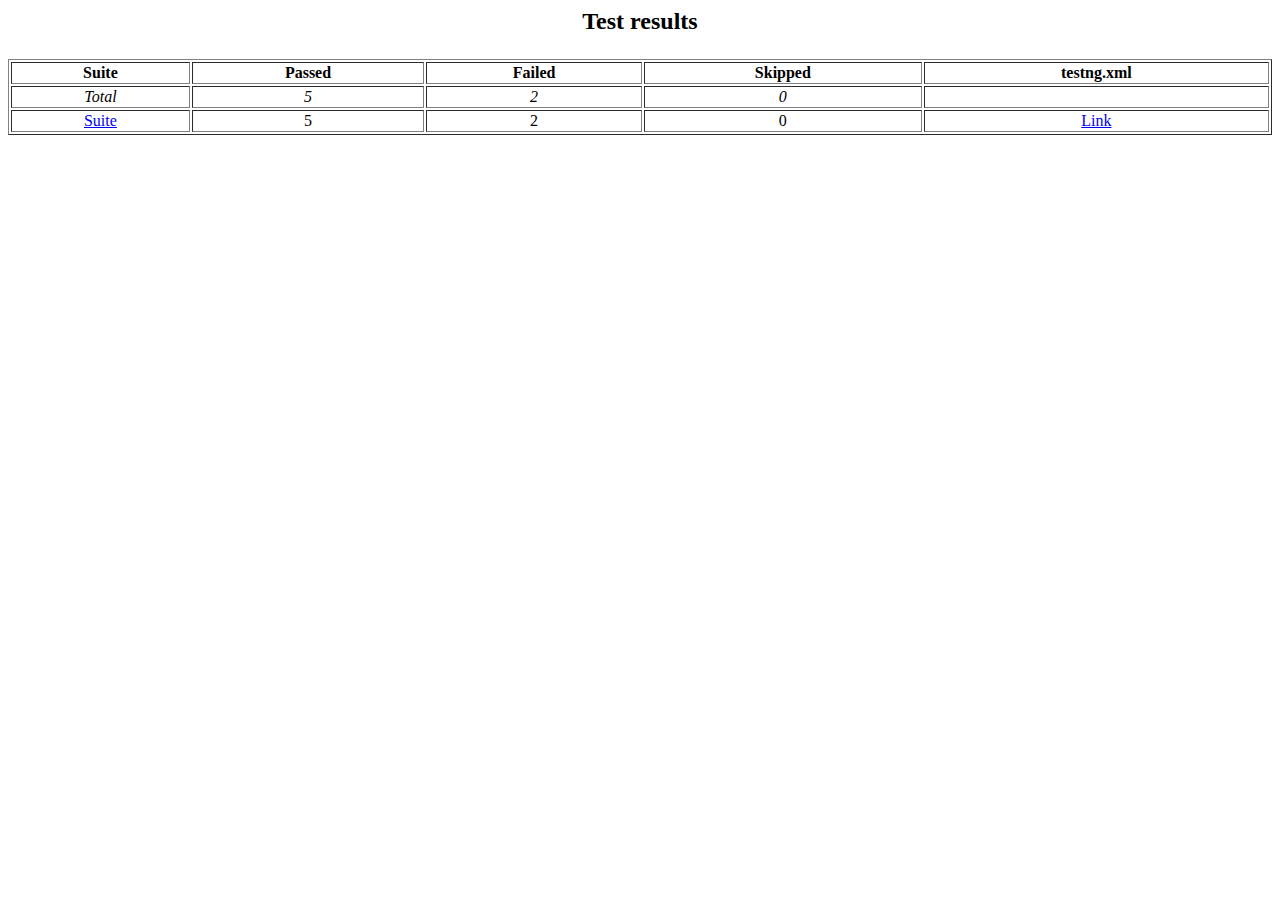
==== BBKeys_Metrics/test-output/old/index.html @ 3b224615 "Ran Tests" ====
<html>
<head><title>Test results</title><link href="./testng.css" rel="stylesheet" type="text/css" />
<link href="./my-testng.css" rel="stylesheet" type="text/css" />
</head><body>
<h2><p align='center'>Test results</p></h2>
<table border='1' width='100%' class='main-page'><tr><th>Suite</th><th>Passed</th><th>Failed</th><th>Skipped</th><th>testng.xml</th></tr>
<tr align='center' class='invocation-failed'><td><em>Total</em></td><td><em>5</em></td><td><em>2</em></td><td><em>0</em></td><td>&nbsp;</td></tr>
<tr align='center' class='invocation-failed'><td><a href='Suite/index.html'>Suite</a></td>
<td>5</td><td>2</td><td>0</td><td><a href='Suite/testng.xml.html'>Link</a></td></tr></table></body></html>
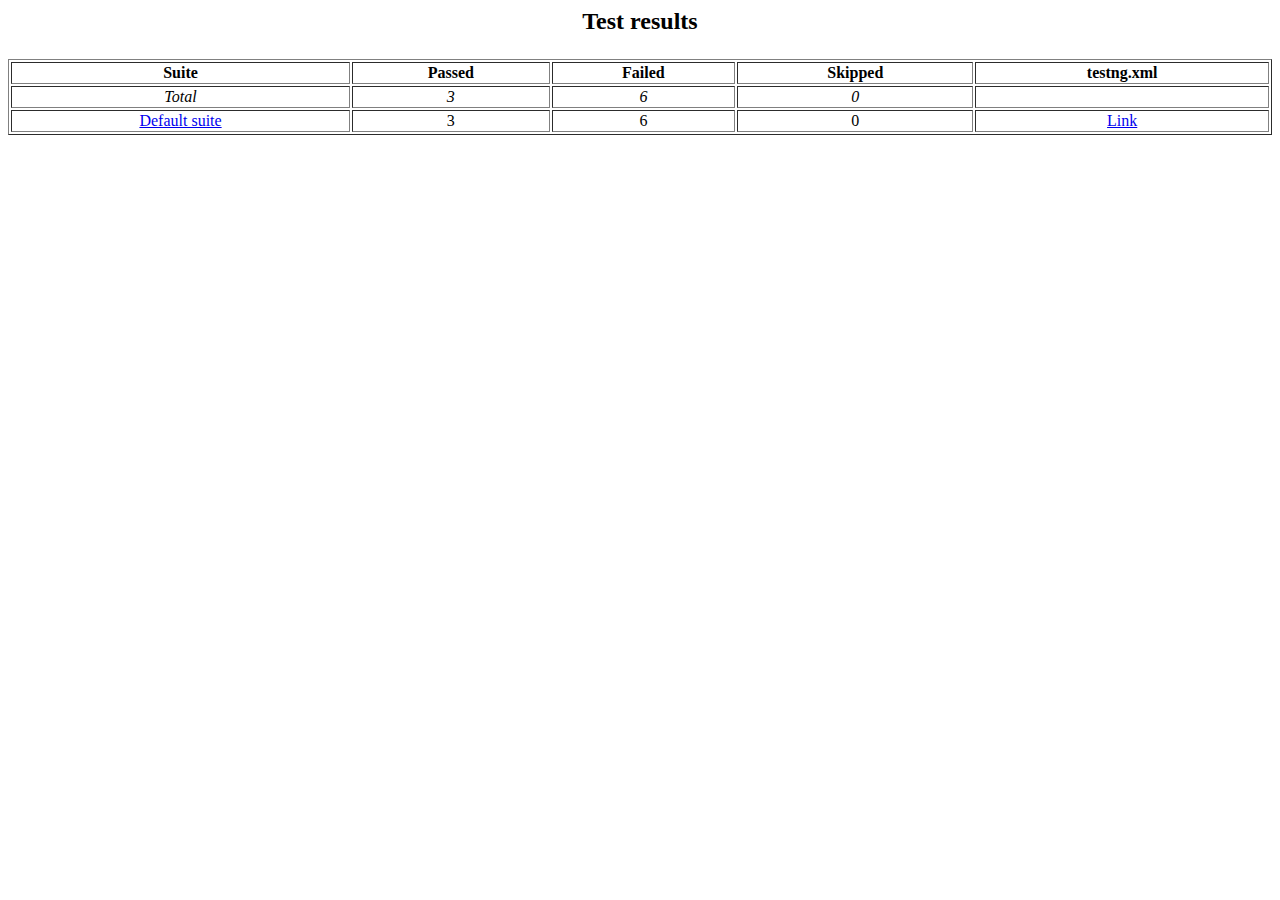
==== commit 2fc8e56d: "Created database properties file and updated classes" ====
--- a/BBKeys_Metrics/test-output/old/index.html
+++ b/BBKeys_Metrics/test-output/old/index.html
@@ -4,6 +4,6 @@
 </head><body>
 <h2><p align='center'>Test results</p></h2>
 <table border='1' width='100%' class='main-page'><tr><th>Suite</th><th>Passed</th><th>Failed</th><th>Skipped</th><th>testng.xml</th></tr>
-<tr align='center' class='invocation-failed'><td><em>Total</em></td><td><em>5</em></td><td><em>2</em></td><td><em>0</em></td><td>&nbsp;</td></tr>
-<tr align='center' class='invocation-failed'><td><a href='Suite/index.html'>Suite</a></td>
-<td>5</td><td>2</td><td>0</td><td><a href='Suite/testng.xml.html'>Link</a></td></tr></table></body></html>
+<tr align='center' class='invocation-failed'><td><em>Total</em></td><td><em>3</em></td><td><em>6</em></td><td><em>0</em></td><td>&nbsp;</td></tr>
+<tr align='center' class='invocation-failed'><td><a href='Default suite/index.html'>Default suite</a></td>
+<td>3</td><td>6</td><td>0</td><td><a href='Default suite/testng.xml.html'>Link</a></td></tr></table></body></html>
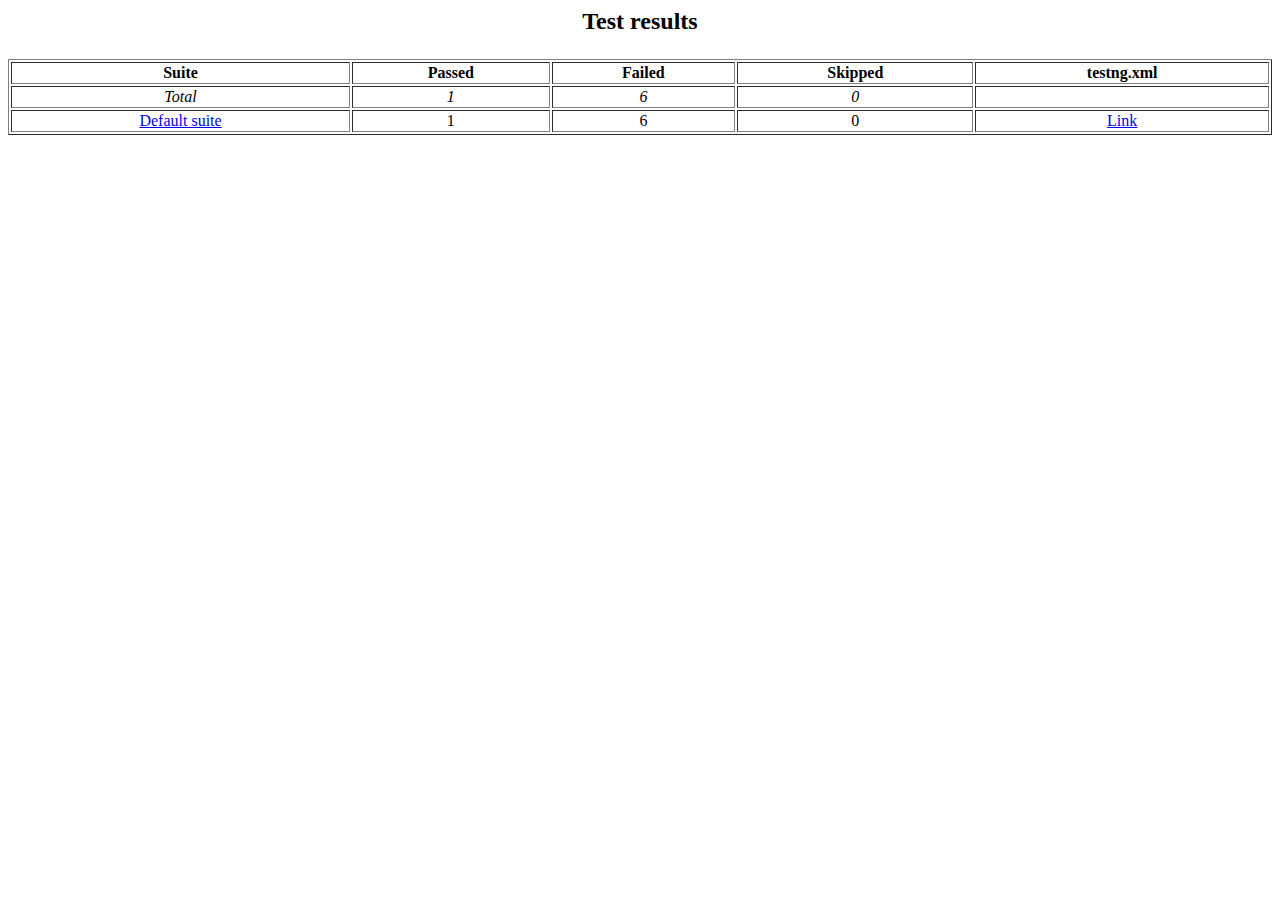
==== commit 4d4121f7: "building tests" ====
--- a/BBKeys_Metrics/test-output/old/index.html
+++ b/BBKeys_Metrics/test-output/old/index.html
@@ -4,6 +4,6 @@
 </head><body>
 <h2><p align='center'>Test results</p></h2>
 <table border='1' width='100%' class='main-page'><tr><th>Suite</th><th>Passed</th><th>Failed</th><th>Skipped</th><th>testng.xml</th></tr>
-<tr align='center' class='invocation-failed'><td><em>Total</em></td><td><em>3</em></td><td><em>6</em></td><td><em>0</em></td><td>&nbsp;</td></tr>
+<tr align='center' class='invocation-failed'><td><em>Total</em></td><td><em>1</em></td><td><em>6</em></td><td><em>0</em></td><td>&nbsp;</td></tr>
 <tr align='center' class='invocation-failed'><td><a href='Default suite/index.html'>Default suite</a></td>
-<td>3</td><td>6</td><td>0</td><td><a href='Default suite/testng.xml.html'>Link</a></td></tr></table></body></html>
+<td>1</td><td>6</td><td>0</td><td><a href='Default suite/testng.xml.html'>Link</a></td></tr></table></body></html>
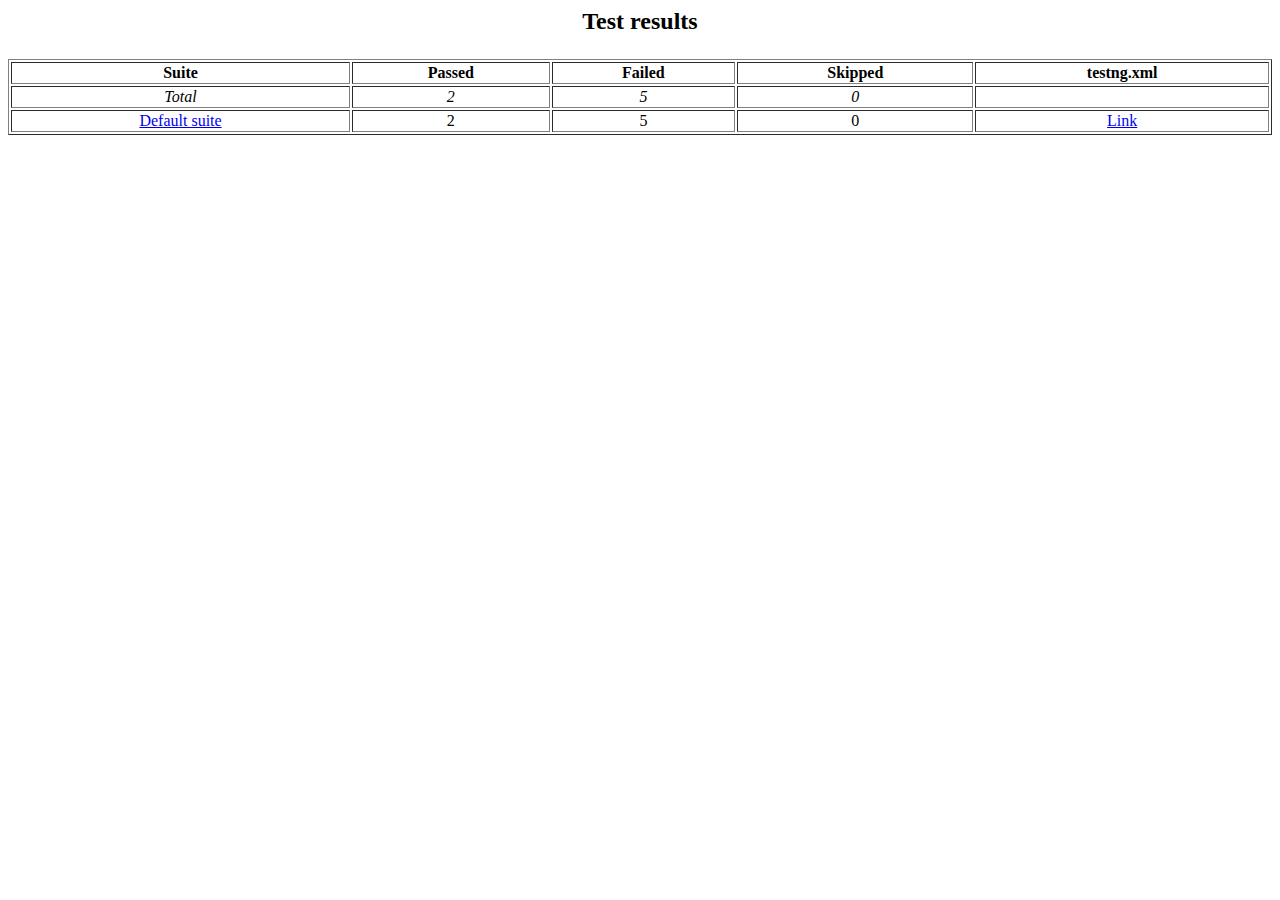
==== commit af572e06: "tests" ====
--- a/BBKeys_Metrics/test-output/old/index.html
+++ b/BBKeys_Metrics/test-output/old/index.html
@@ -4,6 +4,6 @@
 </head><body>
 <h2><p align='center'>Test results</p></h2>
 <table border='1' width='100%' class='main-page'><tr><th>Suite</th><th>Passed</th><th>Failed</th><th>Skipped</th><th>testng.xml</th></tr>
-<tr align='center' class='invocation-failed'><td><em>Total</em></td><td><em>1</em></td><td><em>6</em></td><td><em>0</em></td><td>&nbsp;</td></tr>
+<tr align='center' class='invocation-failed'><td><em>Total</em></td><td><em>2</em></td><td><em>5</em></td><td><em>0</em></td><td>&nbsp;</td></tr>
 <tr align='center' class='invocation-failed'><td><a href='Default suite/index.html'>Default suite</a></td>
-<td>1</td><td>6</td><td>0</td><td><a href='Default suite/testng.xml.html'>Link</a></td></tr></table></body></html>
+<td>2</td><td>5</td><td>0</td><td><a href='Default suite/testng.xml.html'>Link</a></td></tr></table></body></html>
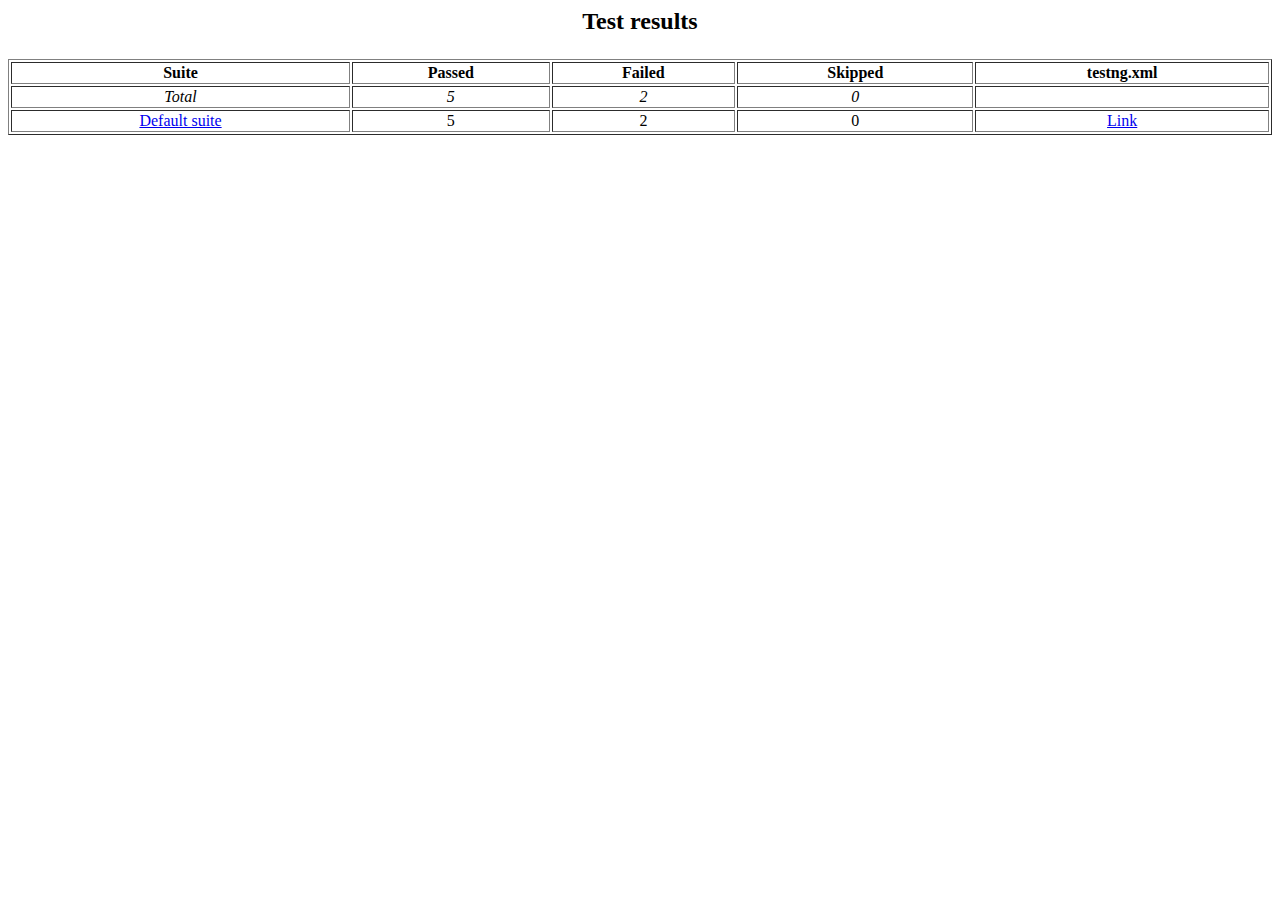
==== commit aed3536b: "more tests" ====
--- a/BBKeys_Metrics/test-output/old/index.html
+++ b/BBKeys_Metrics/test-output/old/index.html
@@ -4,6 +4,6 @@
 </head><body>
 <h2><p align='center'>Test results</p></h2>
 <table border='1' width='100%' class='main-page'><tr><th>Suite</th><th>Passed</th><th>Failed</th><th>Skipped</th><th>testng.xml</th></tr>
-<tr align='center' class='invocation-failed'><td><em>Total</em></td><td><em>2</em></td><td><em>5</em></td><td><em>0</em></td><td>&nbsp;</td></tr>
+<tr align='center' class='invocation-failed'><td><em>Total</em></td><td><em>5</em></td><td><em>2</em></td><td><em>0</em></td><td>&nbsp;</td></tr>
 <tr align='center' class='invocation-failed'><td><a href='Default suite/index.html'>Default suite</a></td>
-<td>2</td><td>5</td><td>0</td><td><a href='Default suite/testng.xml.html'>Link</a></td></tr></table></body></html>
+<td>5</td><td>2</td><td>0</td><td><a href='Default suite/testng.xml.html'>Link</a></td></tr></table></body></html>
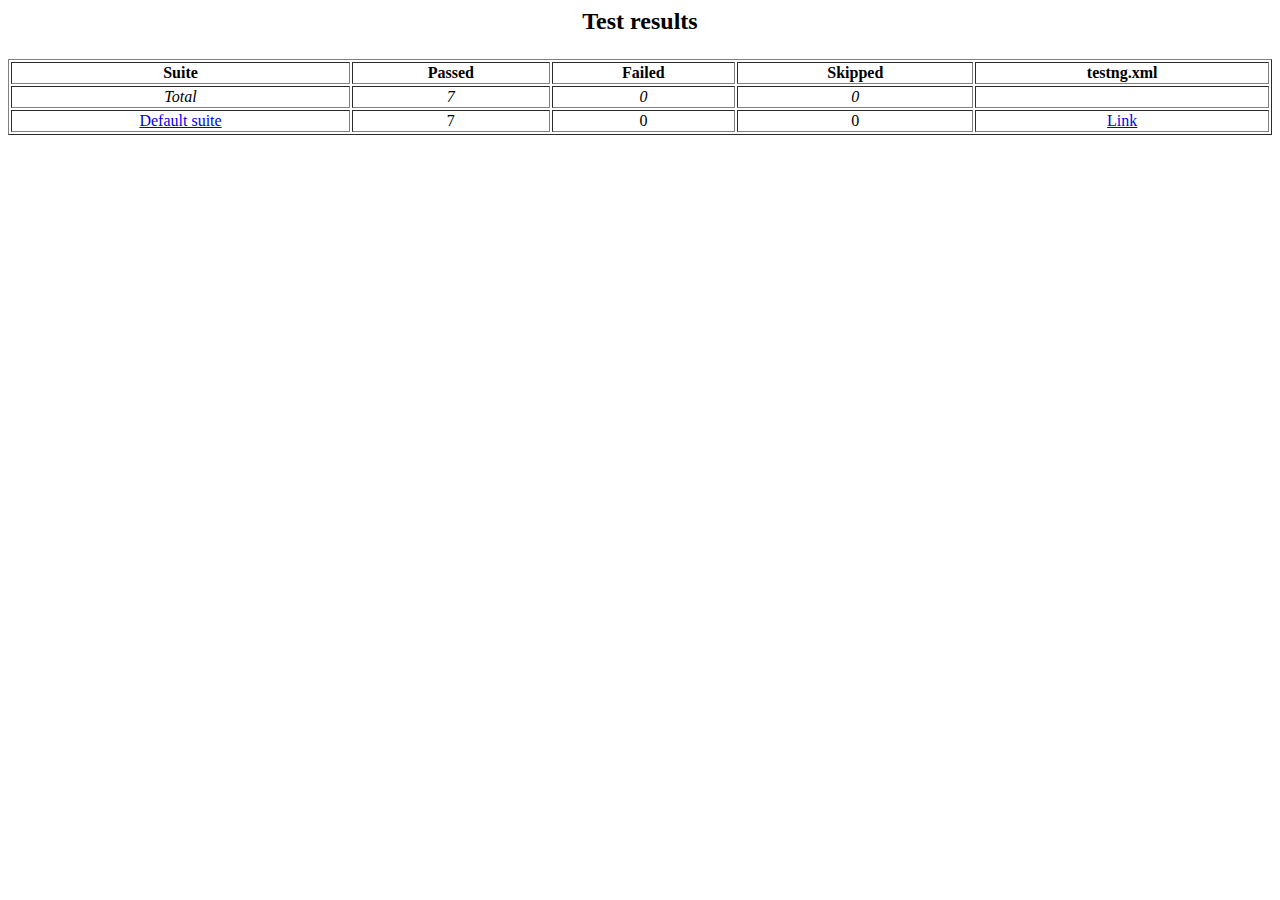
==== commit 6ca2998d: "more tests" ====
--- a/BBKeys_Metrics/test-output/old/index.html
+++ b/BBKeys_Metrics/test-output/old/index.html
@@ -4,6 +4,6 @@
 </head><body>
 <h2><p align='center'>Test results</p></h2>
 <table border='1' width='100%' class='main-page'><tr><th>Suite</th><th>Passed</th><th>Failed</th><th>Skipped</th><th>testng.xml</th></tr>
-<tr align='center' class='invocation-failed'><td><em>Total</em></td><td><em>5</em></td><td><em>2</em></td><td><em>0</em></td><td>&nbsp;</td></tr>
-<tr align='center' class='invocation-failed'><td><a href='Default suite/index.html'>Default suite</a></td>
-<td>5</td><td>2</td><td>0</td><td><a href='Default suite/testng.xml.html'>Link</a></td></tr></table></body></html>
+<tr align='center' class='invocation-passed'><td><em>Total</em></td><td><em>7</em></td><td><em>0</em></td><td><em>0</em></td><td>&nbsp;</td></tr>
+<tr align='center' class='invocation-passed'><td><a href='Default suite/index.html'>Default suite</a></td>
+<td>7</td><td>0</td><td>0</td><td><a href='Default suite/testng.xml.html'>Link</a></td></tr></table></body></html>
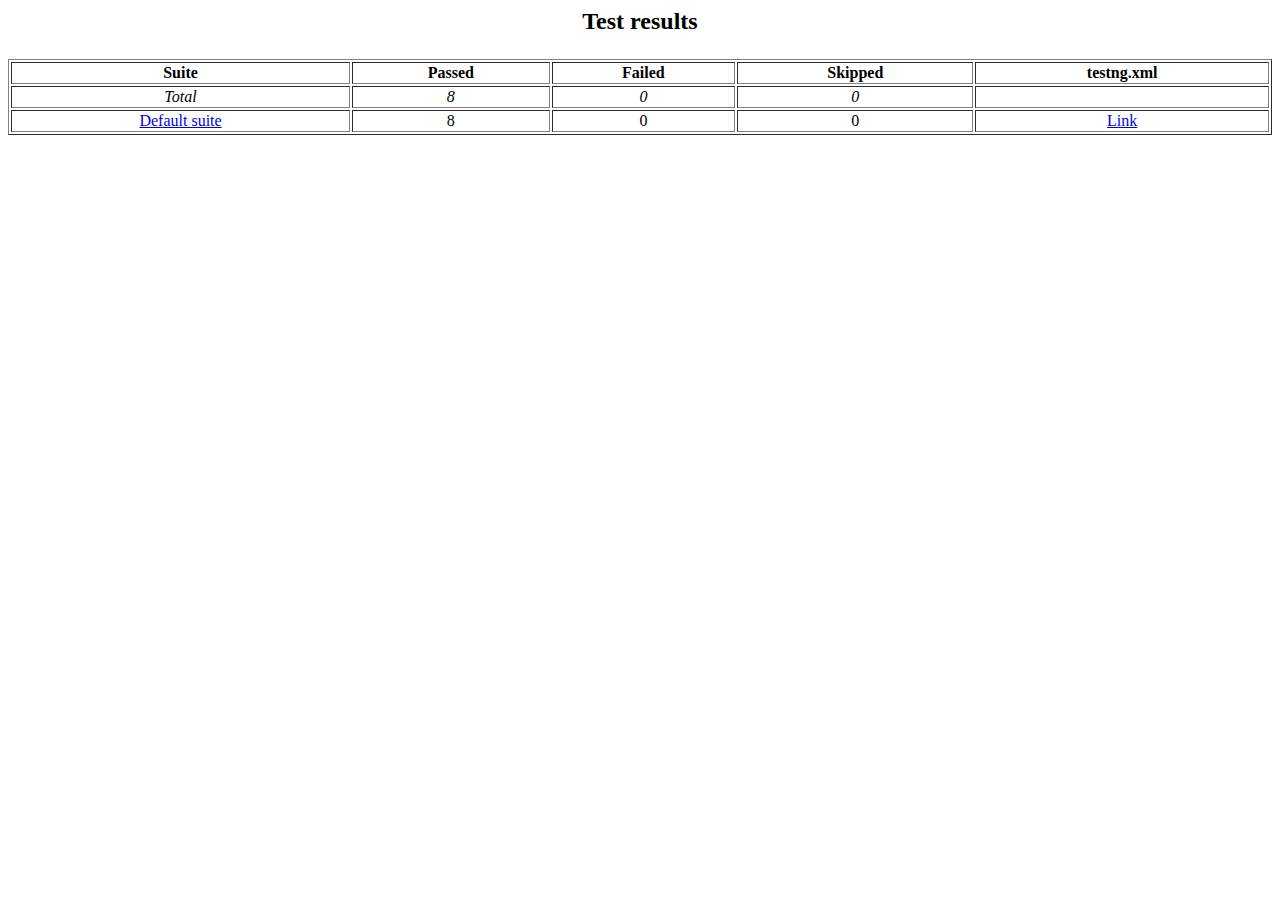
==== commit c1001906: "ran tests" ====
--- a/BBKeys_Metrics/test-output/old/index.html
+++ b/BBKeys_Metrics/test-output/old/index.html
@@ -4,6 +4,6 @@
 </head><body>
 <h2><p align='center'>Test results</p></h2>
 <table border='1' width='100%' class='main-page'><tr><th>Suite</th><th>Passed</th><th>Failed</th><th>Skipped</th><th>testng.xml</th></tr>
-<tr align='center' class='invocation-passed'><td><em>Total</em></td><td><em>7</em></td><td><em>0</em></td><td><em>0</em></td><td>&nbsp;</td></tr>
+<tr align='center' class='invocation-passed'><td><em>Total</em></td><td><em>8</em></td><td><em>0</em></td><td><em>0</em></td><td>&nbsp;</td></tr>
 <tr align='center' class='invocation-passed'><td><a href='Default suite/index.html'>Default suite</a></td>
-<td>7</td><td>0</td><td>0</td><td><a href='Default suite/testng.xml.html'>Link</a></td></tr></table></body></html>
+<td>8</td><td>0</td><td>0</td><td><a href='Default suite/testng.xml.html'>Link</a></td></tr></table></body></html>
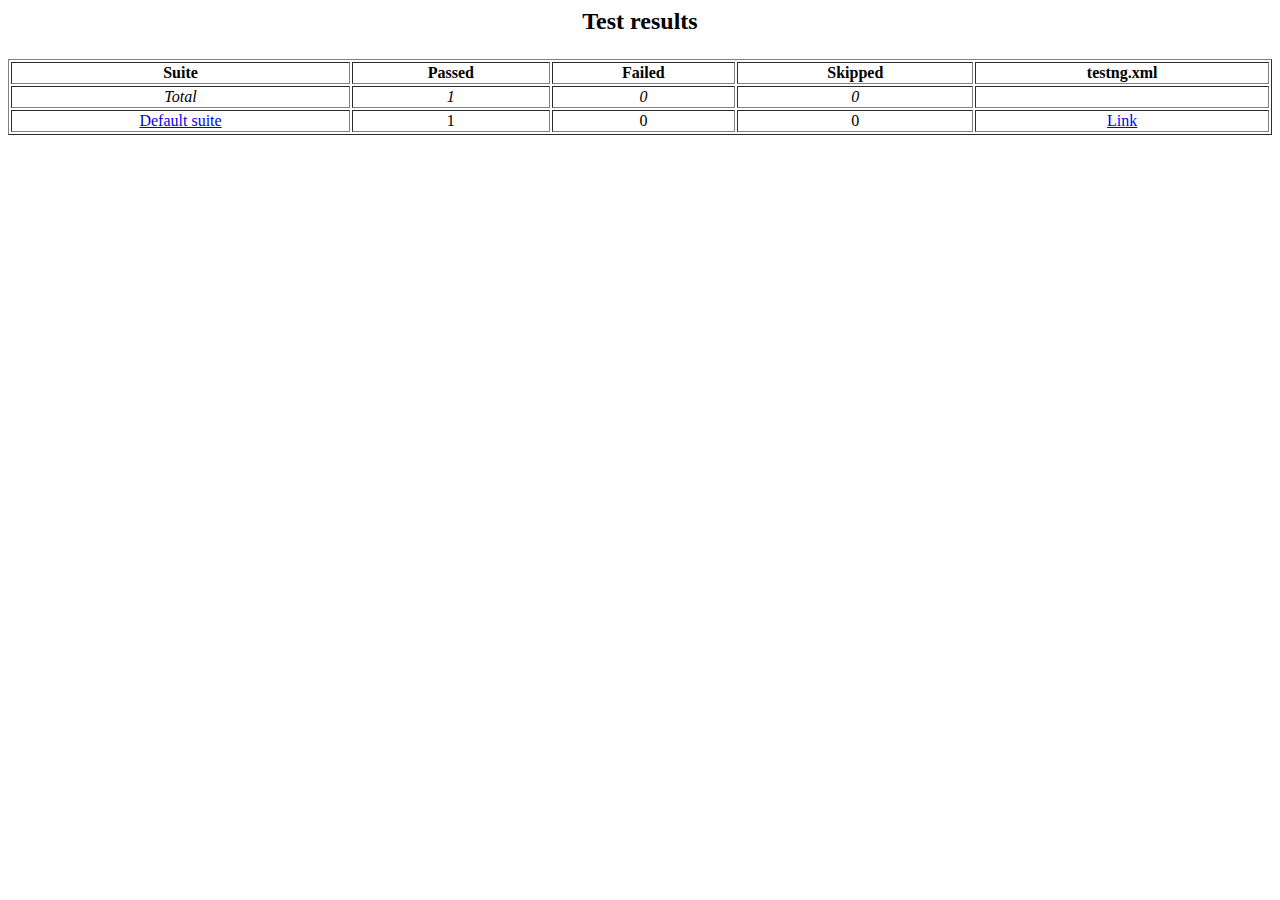
==== commit d0f6de10: "getting compare to work (still not working)" ====
--- a/BBKeys_Metrics/test-output/old/index.html
+++ b/BBKeys_Metrics/test-output/old/index.html
@@ -4,6 +4,6 @@
 </head><body>
 <h2><p align='center'>Test results</p></h2>
 <table border='1' width='100%' class='main-page'><tr><th>Suite</th><th>Passed</th><th>Failed</th><th>Skipped</th><th>testng.xml</th></tr>
-<tr align='center' class='invocation-passed'><td><em>Total</em></td><td><em>8</em></td><td><em>0</em></td><td><em>0</em></td><td>&nbsp;</td></tr>
+<tr align='center' class='invocation-passed'><td><em>Total</em></td><td><em>1</em></td><td><em>0</em></td><td><em>0</em></td><td>&nbsp;</td></tr>
 <tr align='center' class='invocation-passed'><td><a href='Default suite/index.html'>Default suite</a></td>
-<td>8</td><td>0</td><td>0</td><td><a href='Default suite/testng.xml.html'>Link</a></td></tr></table></body></html>
+<td>1</td><td>0</td><td>0</td><td><a href='Default suite/testng.xml.html'>Link</a></td></tr></table></body></html>
